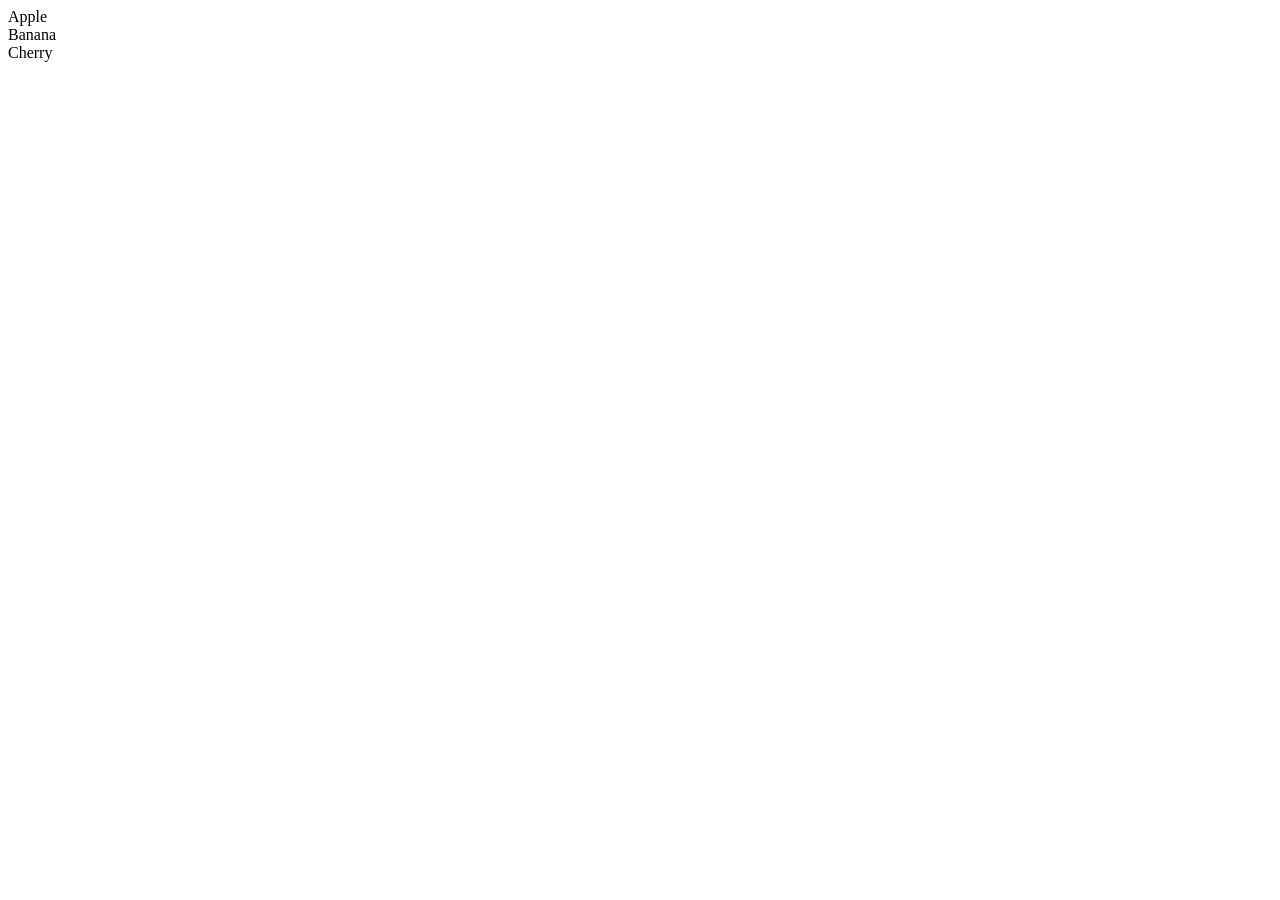
==== js/array.html @ a9127eb6 "learning frontend" ====
<!DOCTYPE html>
<html lang="en">
<head>
    <meta charset="UTF-8">
    <meta name="viewport" content="width=device-width, initial-scale=1.0">
    <title>Document</title>
</head>
<body>
    <script>
        const fruits = ["Apple", "Banana", "Cherry"];
        for(let i=0; i<fruits.length; i++){
            document.write(fruits[i] + "<br>");
        }
    </script>
</body>
</html>
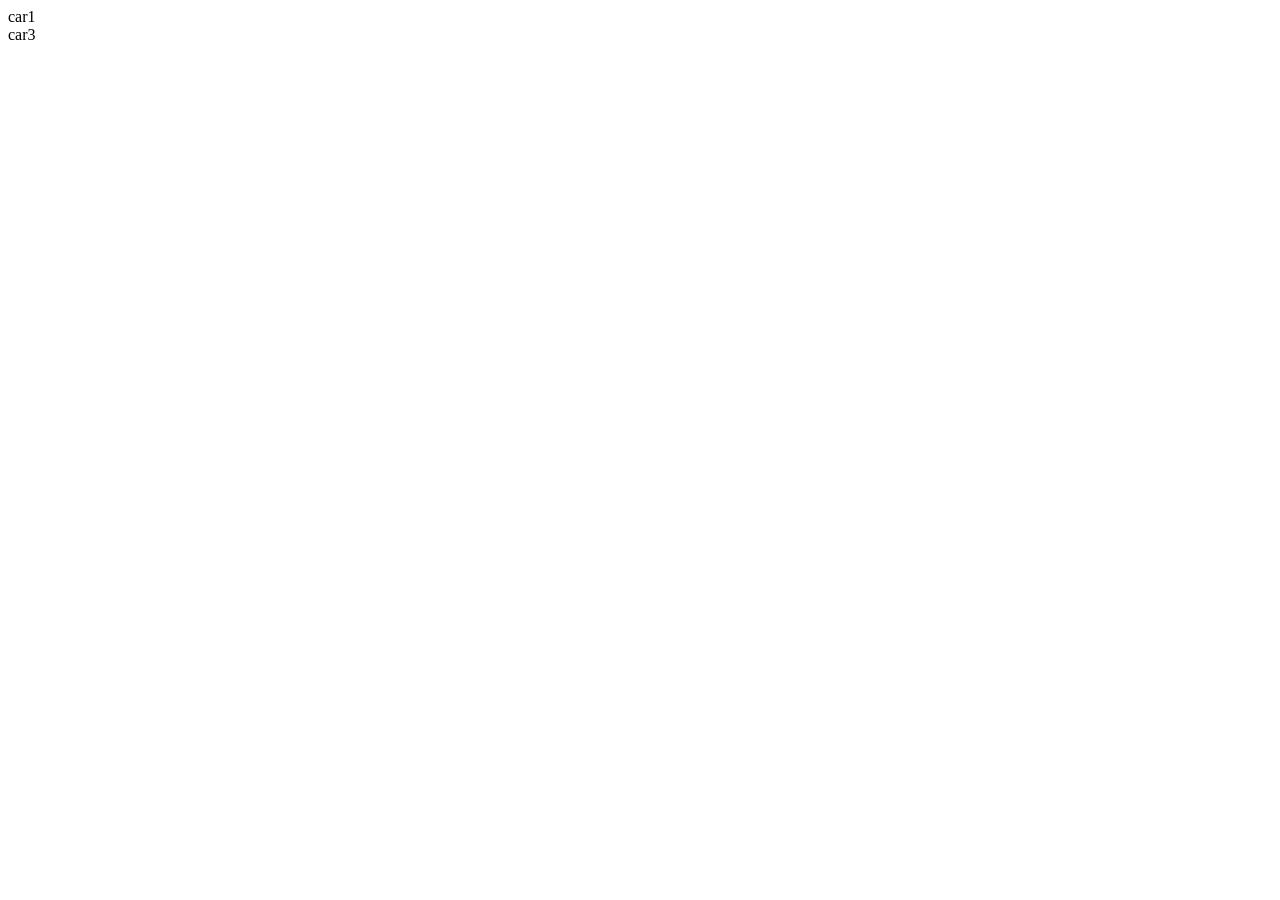
==== commit e895e7bc: "Update array.html" ====
--- a/js/array.html
+++ b/js/array.html
@@ -7,10 +7,13 @@
 </head>
 <body>
     <script>
-        const fruits = ["Apple", "Banana", "Cherry"];
-        for(let i=0; i<fruits.length; i++){
-            document.write(fruits[i] + "<br>");
+        const cars = ["car1", "car2", "car3"];
+        let text =  " ";
+        for(let i=0; i<cars.length; i+=2){
+            text += cars[i] + "<br>";
         }
+        document.write(text);
     </script>
 </body>
+</html>
 </html>
